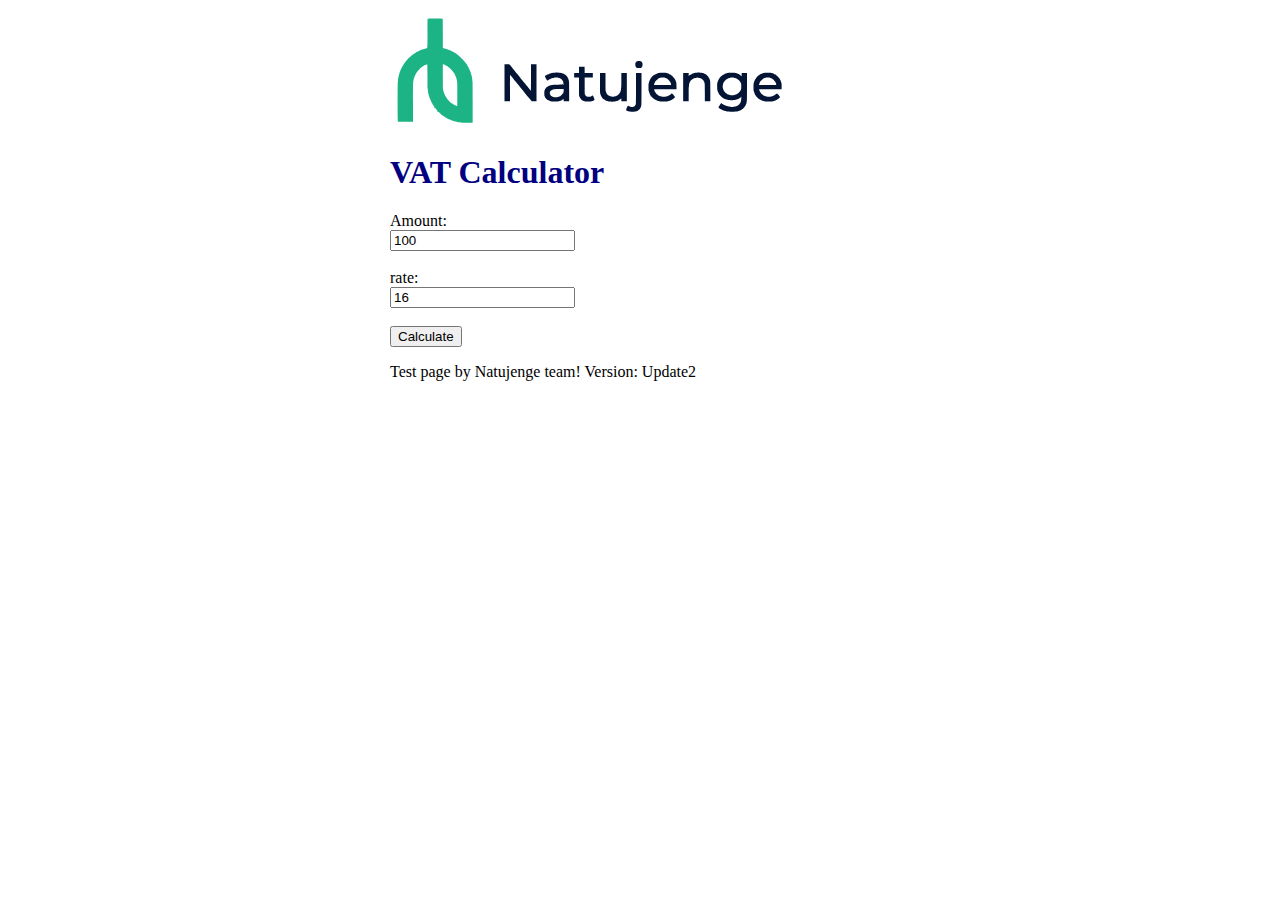
==== index.html @ 083bb767 "init the repo with the default vat calc web app" ====
<!DOCTYPE html>
<html>
<head>
    <title>VAT Calculator</title>
    <link rel="stylesheet" href="css/main.css">
</head>

<body class="container">

    <div class="logo"> 
        <img src="resources/natujenge.svg" alt="Natujenge"/> 
    </div>

    <div class="main">

        <div class="form">

            <h1>VAT Calculator</h1>

            <form>
                <label for="amount">Amount:</label> <br/>
                <input type="number" id="amount" name="amount" value="100" /> <br/><br/>
    
                <label for="rate">rate:</label> <br/>
                <input type="number" id="rate" name="rate" value="16" /> <br/><br/>
    
                <input type="button" id="calculate" onclick="calculateRemote()" class="btn-primary" name="calculate" value="Calculate">
    
            </form>

        </div>

        <div id="result">
            <!-- we will use this to print the final answer -->
        </div>
    </div>

    <div class="footer">
        <p>
            Test page by Natujenge team! Version: Update2
        </p>

    </div>

    <script src="js/main.js">
        //copied here..
    </script>

</body>
</html>
---- css/main.css ----
h1{
    color: navy;
}

.container {
    width: 500px; 
    margin: 10px auto;
}
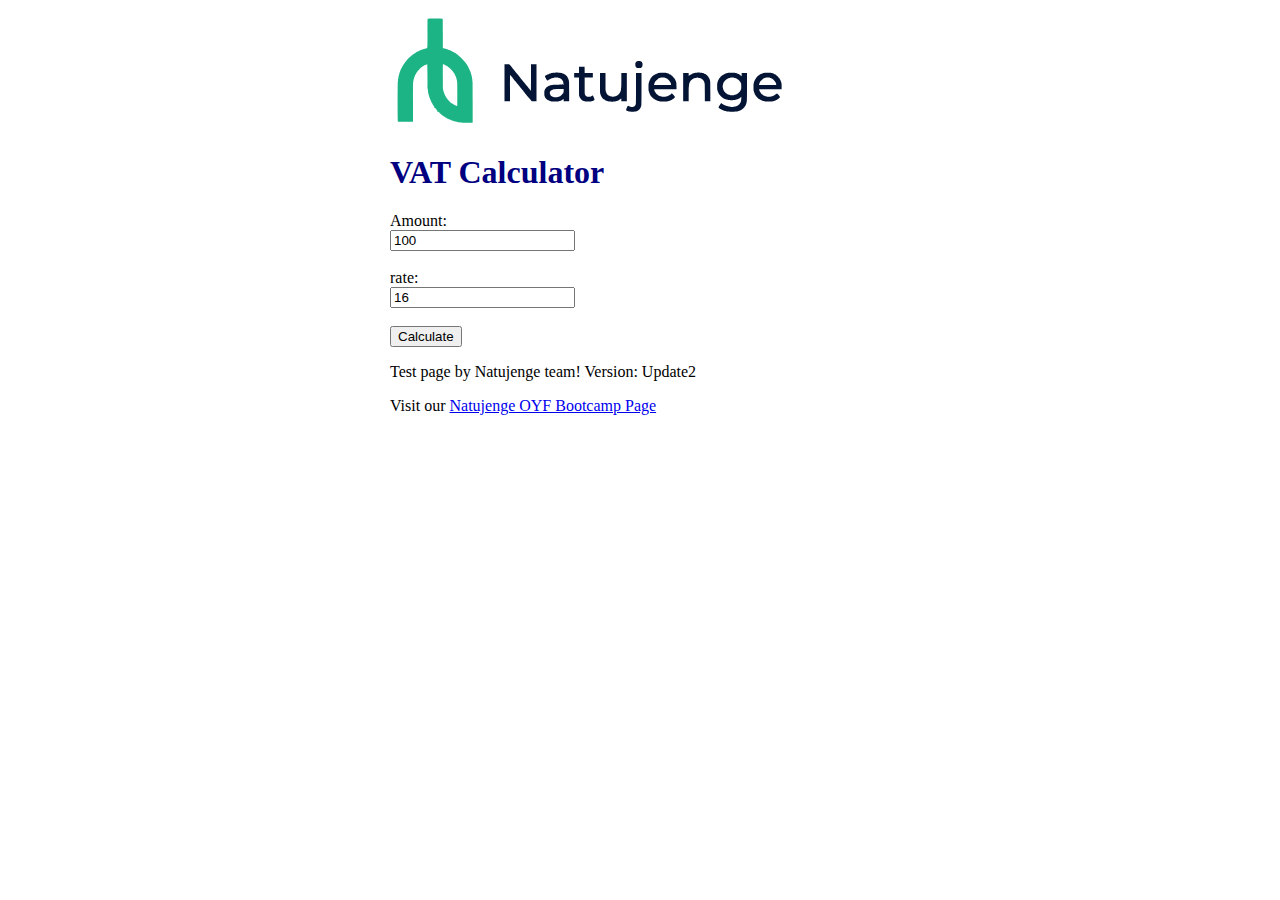
==== commit e6554073: "Add a link to Natujenge OYF on the footer of the index.html page" ====
--- a/index.html
+++ b/index.html
@@ -40,6 +40,10 @@
             Test page by Natujenge team! Version: Update2
         </p>
 
+        <p>
+            Visit our <a href="https://www.meliora.co.ke/articles/nvrjgtnsgh5ophs6mm" target="_blank">Natujenge OYF Bootcamp Page</a>
+        </p>
+
     </div>
 
     <script src="js/main.js">
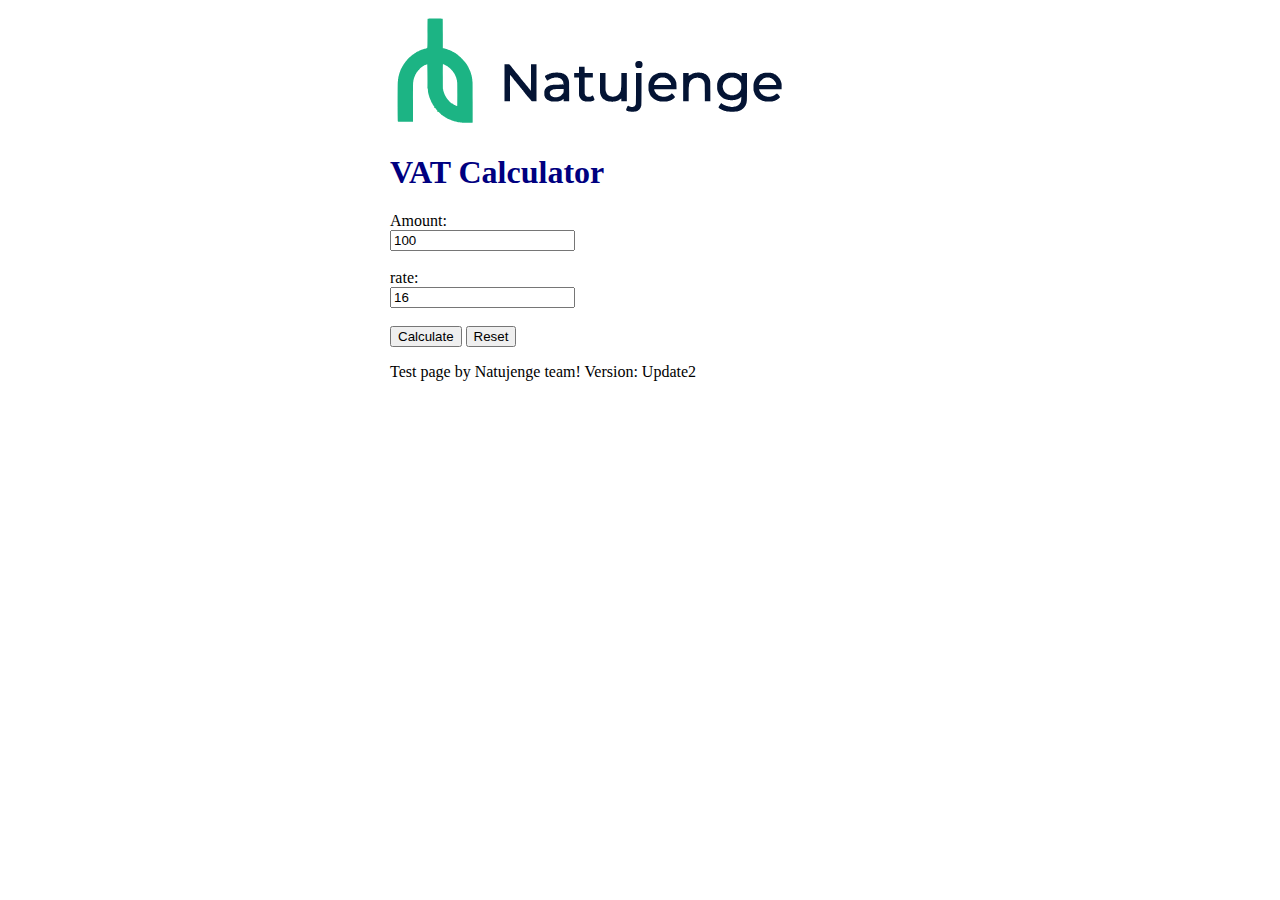
==== commit 8d4d47e5: "added reset button" ====
--- a/index.html
+++ b/index.html
@@ -26,6 +26,7 @@
     
                 <input type="button" id="calculate" onclick="calculateRemote()" class="btn-primary" name="calculate" value="Calculate">
     
+                <input type="reset" name="reset" value="Reset" />
             </form>
 
         </div>
@@ -40,10 +41,6 @@
             Test page by Natujenge team! Version: Update2
         </p>
 
-        <p>
-            Visit our <a href="https://www.meliora.co.ke/articles/nvrjgtnsgh5ophs6mm" target="_blank">Natujenge OYF Bootcamp Page</a>
-        </p>
-
     </div>
 
     <script src="js/main.js">
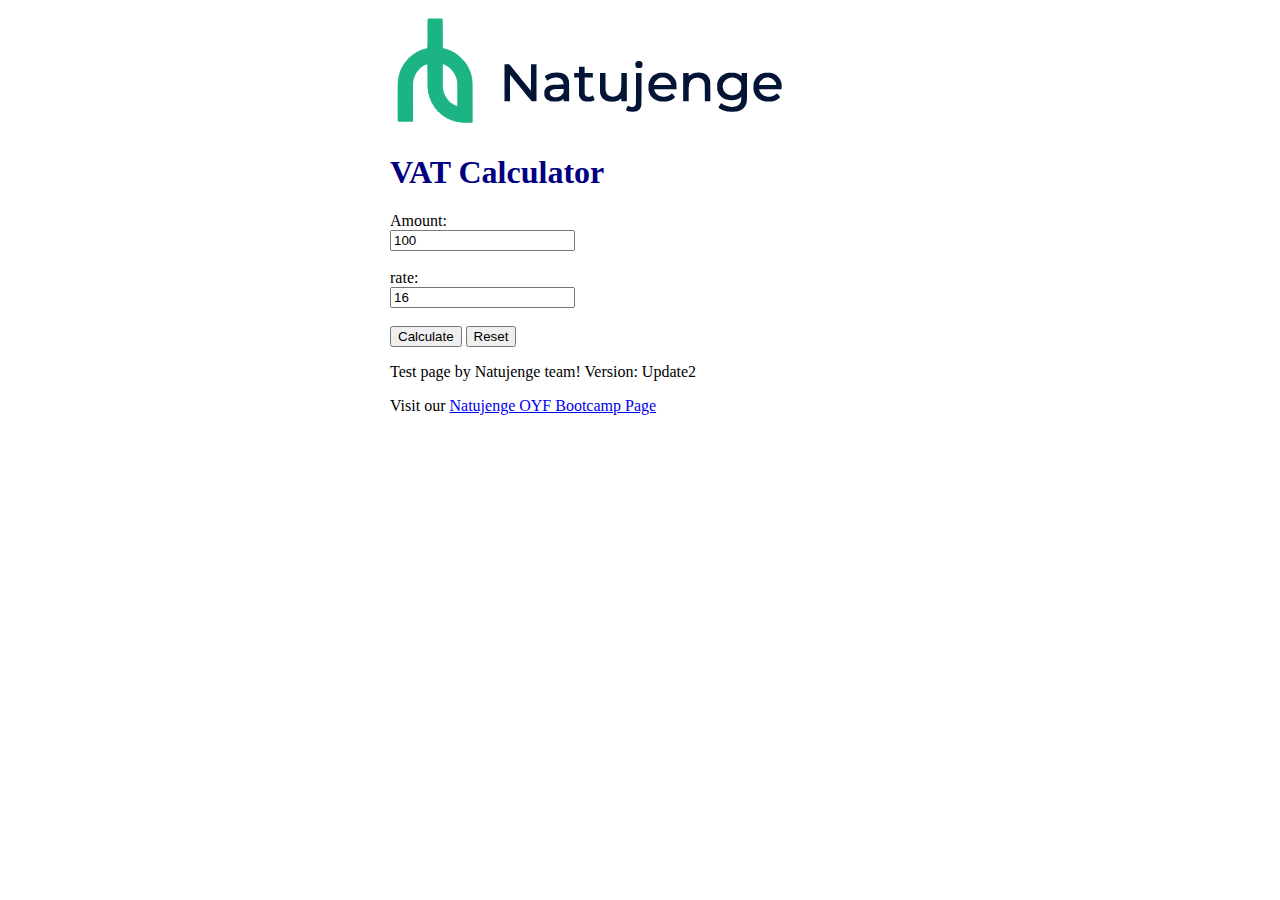
==== commit a5e6e745: "Merge pull request #5 from Natujenge/feat/2-add-link-to-natujenge-oyf-page" ====
--- a/index.html
+++ b/index.html
@@ -41,6 +41,10 @@
             Test page by Natujenge team! Version: Update2
         </p>
 
+        <p>
+            Visit our <a href="https://www.meliora.co.ke/articles/nvrjgtnsgh5ophs6mm" target="_blank">Natujenge OYF Bootcamp Page</a>
+        </p>
+
     </div>
 
     <script src="js/main.js">
